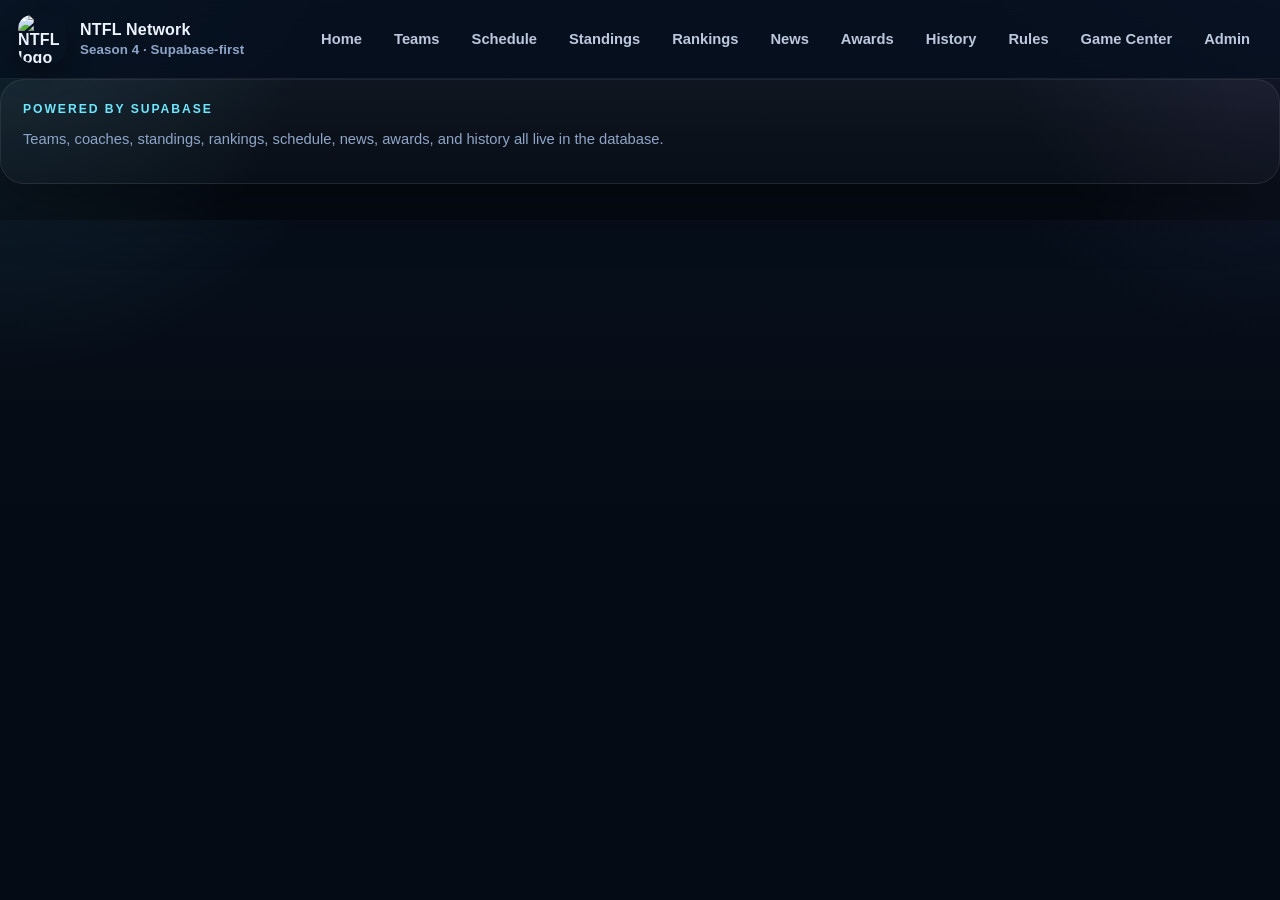
==== admin.html @ 0f98f985 "Add files via upload" ====
<!doctype html>
<html lang="en">
<head>
  <meta charset="utf-8"/>
  <meta name="viewport" content="width=device-width, initial-scale=1"/>
  <title>NTFL Network — Admin</title>
  <meta name="description" content="NTFL Network is the fan home for the National Twitter Football League — standings, schedule, rankings, news, and updates."/>
  <meta property="og:title" content="NTFL Network — Admin"/>
  <meta property="og:description" content="NTFL Network is the fan home for the National Twitter Football League."/>
  <meta property="og:image" content="./assets/league-logo.jpeg"/>
  <meta name="twitter:card" content="summary_large_image"/>
  <link rel="icon" type="image/png" href="./assets/favicon.png"/>
  <link rel="apple-touch-icon" href="./assets/apple-touch-icon.png"/>
  <link rel="stylesheet" href="./app.css"/>
  <script type="module" src="./js/app.js"></script>
</head>
<body data-page="admin">
  <header class="topbar">
    <div class="container nav">
      <a class="brand" href="./index.html">
        <img src="./assets/league-logo.jpeg" alt="NTFL logo"/>
        <div>NTFL Network<small>Season 4 · Supabase-first</small></div>
      </a>
      
<nav class="nav-links">
  <a href="./index.html">Home</a>
  <a href="./teams.html">Teams</a>
  <a href="./schedule.html">Schedule</a>
  <a href="./standings.html">Standings</a>
  <a href="./rankings.html">Rankings</a>
  <a href="./news.html">News</a>
  <a href="./awards.html">Awards</a>
  <a href="./history.html">History</a>
  <a href="./rules.html">Rules</a>
  <a href="./game.html">Game Center</a>
  <a href="./admin.html">Admin</a>
</nav>

    </div>
  </header>
  <main id="app" class="container"></main>
  <footer class="footer container">
    <div class="panel">
      <div class="kicker">Powered by Supabase</div>
      <p class="small">Teams, coaches, standings, rankings, schedule, news, awards, and history all live in the database.</p>
    </div>
  </footer>
</body>
</html>
---- app.css ----
:root{
  --bg:#07111f;
  --bg2:#0b1628;
  --panel:#0f1b2f;
  --panel2:#13243e;
  --line:rgba(255,255,255,.08);
  --text:#edf4ff;
  --muted:#8fa5c8;
  --accent:#6ee7ff;
  --accent2:#a78bfa;
  --good:#4ade80;
  --warn:#f59e0b;
  --danger:#fb7185;
  --shadow:0 20px 60px rgba(0,0,0,.35);
  --radius:24px;
  --radius-sm:16px;
  --max:1280px;
  --font:-apple-system,BlinkMacSystemFont,"Segoe UI",Roboto,Inter,Helvetica,Arial,sans-serif;
}
*{box-sizing:border-box}
html,body{margin:0;padding:0;background:
  radial-gradient(circle at top left, rgba(110,231,255,.12), transparent 24%),
  radial-gradient(circle at top right, rgba(167,139,250,.10), transparent 22%),
  linear-gradient(180deg,var(--bg),#050b14 60%);color:var(--text);font-family:var(--font);min-height:100%}
a{color:inherit;text-decoration:none}
img{display:block;max-width:100%}
.container{max-width:var(--max);margin:0 auto;padding:0 18px}
.topbar{position:sticky;top:0;z-index:20;background:rgba(7,17,31,.82);backdrop-filter:blur(16px);border-bottom:1px solid var(--line)}
.nav{min-height:78px;display:flex;align-items:center;justify-content:space-between;gap:18px}
.brand{display:flex;align-items:center;gap:14px;font-weight:900;letter-spacing:.2px}
.brand img{width:48px;height:48px;border-radius:14px;object-fit:cover;box-shadow:0 10px 24px rgba(0,0,0,.35)}
.brand small{display:block;color:var(--muted);font-weight:600;letter-spacing:.08px;margin-top:3px}
.nav-links{display:flex;flex-wrap:wrap;justify-content:flex-end;gap:8px}
.nav-links a{padding:10px 12px;border-radius:999px;color:#dce9ff;font-weight:700;font-size:.92rem;opacity:.85}
.nav-links a:hover,.nav-links a.active{background:rgba(255,255,255,.08);opacity:1}
main{padding:24px 0 56px}
.footer{padding:0 0 36px}
.section{margin:22px 0}
.panel,.card{
  background:linear-gradient(180deg, rgba(255,255,255,.04), rgba(255,255,255,.02));
  border:1px solid var(--line);
  box-shadow:var(--shadow);
  border-radius:var(--radius);
}
.panel{padding:22px}
.card{padding:18px}
.hero{padding-top:10px}
.hero-grid{display:grid;grid-template-columns:1.45fr .95fr;gap:18px}
.hero h1{font-size:clamp(2rem,4vw,4.2rem);line-height:.95;margin:.2em 0 .35em}
.hero p{color:var(--muted);font-size:1.02rem;line-height:1.6;max-width:58ch}
.kicker,.eyebrow{color:var(--accent);text-transform:uppercase;letter-spacing:.16em;font-weight:800;font-size:.76rem}
.section-head{display:flex;align-items:end;justify-content:space-between;gap:16px;margin-bottom:14px}
.section-head h2{margin:.2em 0 0;font-size:1.3rem}
.actions{display:flex;flex-wrap:wrap;gap:10px;margin-top:18px}
.btn,.pill,.badge{
  display:inline-flex;align-items:center;justify-content:center;gap:8px;
  border-radius:999px;border:1px solid var(--line);
  padding:10px 14px;font-weight:800
}
.btn{background:rgba(255,255,255,.04)}
.btn:hover{transform:translateY(-1px);background:rgba(255,255,255,.08)}
.btn.primary{background:linear-gradient(135deg,var(--accent),var(--accent2));color:#04111f;border:none}
.btn.good{background:linear-gradient(135deg,#4ade80,#22c55e);color:#04111f;border:none}
.btn.warn{background:linear-gradient(135deg,#fbbf24,#f59e0b);color:#04111f;border:none}
.pill{padding:8px 11px;font-size:.83rem;color:#dce9ff;background:rgba(255,255,255,.03)}
.pill.live,.badge.live{background:linear-gradient(135deg,#ef4444,#fb7185);color:#fff;border:none}
.pill.final{background:linear-gradient(135deg,#94a3b8,#64748b);color:#fff;border:none}
.pill.scheduled,.badge.scheduled{background:rgba(110,231,255,.1);color:#bfefff}
.stat{padding:16px;border-radius:18px;background:rgba(255,255,255,.03);border:1px solid var(--line)}
.stat b{display:block;font-size:1.6rem}
.stat span{display:block;color:var(--muted);font-size:.9rem;margin-top:4px}
.grid{display:grid;gap:14px}
.grid-2{grid-template-columns:repeat(2,minmax(0,1fr))}
.grid-3{grid-template-columns:repeat(3,minmax(0,1fr))}
.grid-4{grid-template-columns:repeat(4,minmax(0,1fr))}
.stack{display:grid;gap:14px}
.muted,.small{color:var(--muted)}
.small{font-size:.92rem}
.team-card{display:flex;align-items:center;gap:14px;justify-content:space-between}
.team-main{display:flex;align-items:center;gap:14px}
.logo{
  width:56px;height:56px;border-radius:18px;overflow:hidden;display:grid;place-items:center;
  border:1px solid var(--line);flex:0 0 auto;background:linear-gradient(135deg, rgba(255,255,255,.06), rgba(255,255,255,.02))
}
.logo img{width:100%;height:100%;object-fit:cover}
.logo.initials{font-weight:900;font-size:1rem;letter-spacing:.08em}
.team-name{font-weight:900;font-size:1.03rem}
.ticker{display:grid;gap:10px;max-height:340px;overflow:auto;padding-right:4px}
.ticker-item{
  border:1px solid var(--line);border-radius:18px;padding:14px;background:rgba(255,255,255,.03)
}
.empty{padding:24px;border:1px dashed rgba(255,255,255,.12);border-radius:20px;color:var(--muted);text-align:center}
.table{width:100%;border-collapse:collapse}
.table th,.table td{padding:12px 10px;border-bottom:1px solid rgba(255,255,255,.06);text-align:left;vertical-align:middle}
.table th{color:#cfe0ff;font-size:.84rem;text-transform:uppercase;letter-spacing:.08em}
.table tr:hover td{background:rgba(255,255,255,.02)}
.select,.input,.textarea{
  width:100%;background:rgba(255,255,255,.04);border:1px solid var(--line);color:var(--text);
  border-radius:16px;padding:12px 14px;font:inherit
}
.textarea{min-height:120px;resize:vertical}
.login-box{max-width:540px;margin:40px auto}
.form-row{display:grid;grid-template-columns:repeat(4,minmax(0,1fr));gap:10px}
.form-row.two{grid-template-columns:repeat(2,minmax(0,1fr))}
.editor-list{display:grid;gap:14px}
.editor-item{padding:16px;border:1px solid var(--line);border-radius:20px;background:rgba(255,255,255,.03)}
.searchbar{max-width:360px}
.subtle{border-top:1px solid var(--line);margin-top:20px;padding-top:16px;color:var(--muted)}
.lg-hero{display:flex;align-items:center;gap:18px;flex-wrap:wrap}
.lg-hero img{width:90px;height:90px;border-radius:22px;box-shadow:0 20px 40px rgba(0,0,0,.35);object-fit:cover}
.page-title{font-size:1.8rem;margin:.1em 0 .15em}
.split{display:grid;grid-template-columns:1.05fr .95fr;gap:18px}
.detail-grid{display:grid;grid-template-columns:repeat(4,minmax(0,1fr));gap:12px}
.detail-card{padding:14px;border:1px solid var(--line);border-radius:18px;background:rgba(255,255,255,.03)}
.detail-card b{display:block;font-size:1.2rem;margin-bottom:4px}
@media (max-width: 1024px){
  .hero-grid,.split,.grid-4,.grid-3,.grid-2,.detail-grid{grid-template-columns:1fr}
  .form-row,.form-row.two{grid-template-columns:1fr}
  .nav{flex-direction:column;align-items:flex-start;padding:14px 0}
  .nav-links{justify-content:flex-start}
}
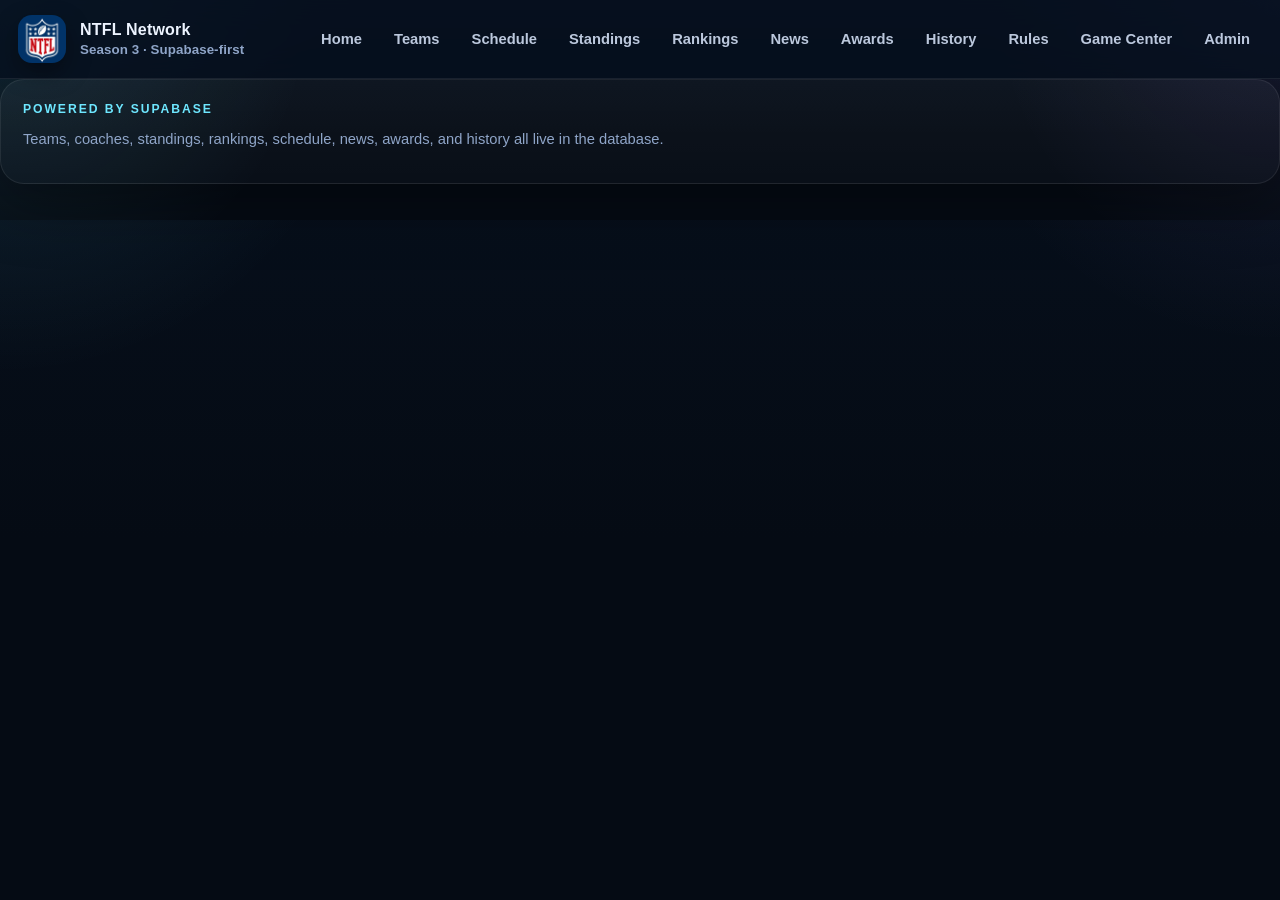
==== commit 78d179a1: "Add files via upload" ====
--- a/admin.html
+++ b/admin.html
@@ -19,7 +19,7 @@
     <div class="container nav">
       <a class="brand" href="./index.html">
         <img src="./assets/league-logo.jpeg" alt="NTFL logo"/>
-        <div>NTFL Network<small>Season 4 · Supabase-first</small></div>
+        <div>NTFL Network<small>Season 3 · Supabase-first</small></div>
       </a>
       
 <nav class="nav-links">
